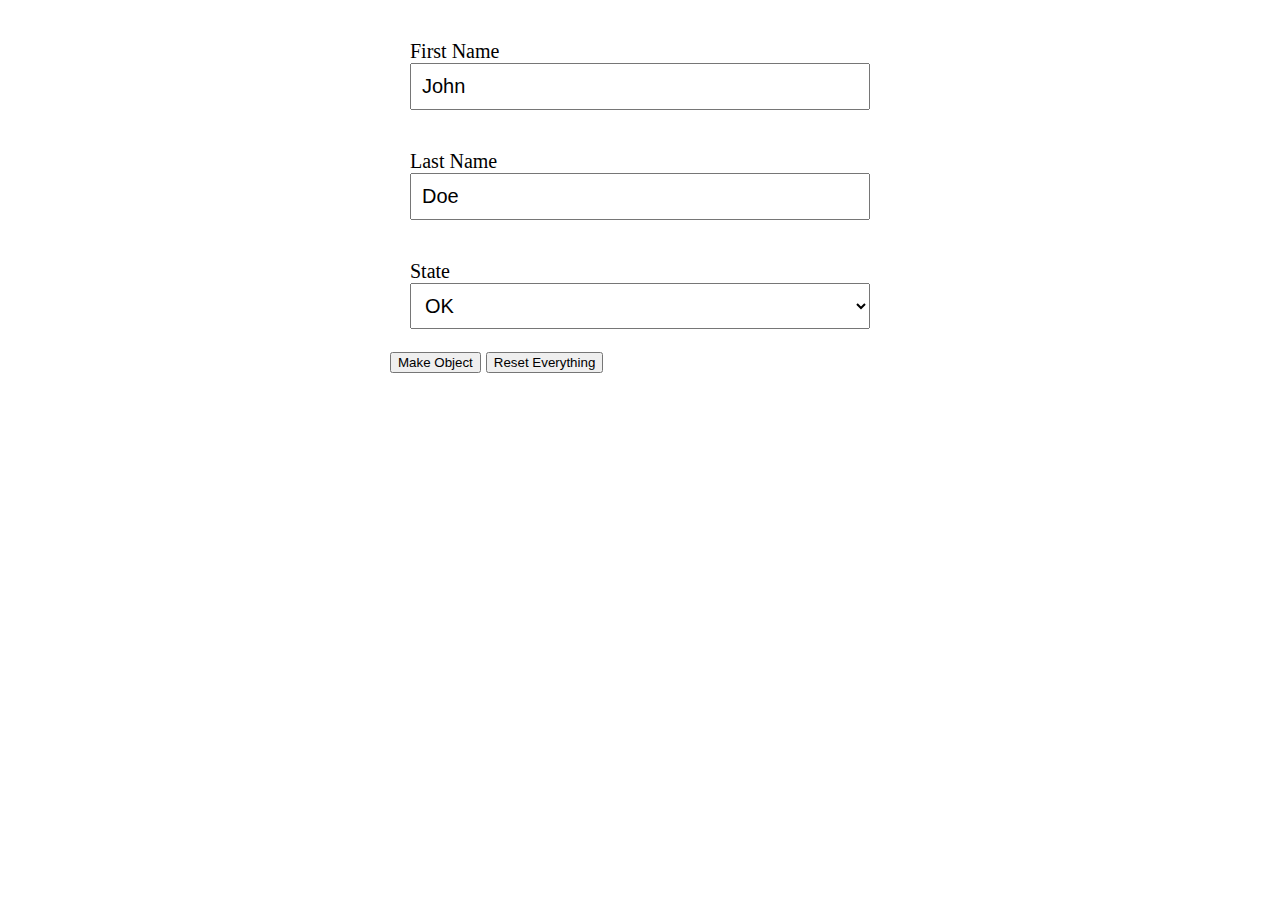
==== debug/index.html @ 42470d6b "all items" ====
<!doctype html>
<html>

    <head>
        <title>Assessment 2</title>
        <style>
       
        </style>
        <link rel="stylesheet" href="styles/main.css">
    </head>

    <body>
        <div class="input-group">
            <label for="firstName">First Name</label>
            <input type="text" id="firstName" value="John" />
            <span class="errors">First Name is Required</span>
        </div>
        <div class="input-group">
            <label for="lastName">Last Name</label>
            <input type="text" id="lastName" value="Doe" />
            <span class="errors">Last Name is Required</span>
        </div>
        <div class="input-group">
            <label for="State">State</label>
            <select name="" id="state" >
                <option >AR</option>
                <option  selected="selected">OK</option>
                <option >MO</option>
            </select>
        </div>
        <button id="btnMake">
            Make Object
        </button>

        <button id="btnReset">
            Reset Everything
        </button>




        <script src="https://code.jquery.com/jquery-3.1.1.min.js"></script>
        <script src="scripts/main.js"></script>
    </body>

</html>
---- debug/styles/main.css ----
* {
    box-sizing: border-box;
}

body {
    width:500px;
    margin:20px auto;
    font-size:20px;
}
.errors{
    color:#ff0000;
    display:none;
}
.invalid{
    border:1px solid #ff0000;
    background:#ff9191; 
}

.input-group, .check-group{
    padding:20px;
}

.input-group input,
.input-group textarea,
.input-group select{
    display:block;
    width:100%;
    font-size:20px;
    padding:10px;
}
.control-panel{
    text-align:center;
}
.control-panel button{
    font-size:20px;
}

.successmsg{
    display:none;
}
invalid::-webkit-input-placeholder { /* Chrome/Opera/Safari */
  color: #ff0000;
}
invalid::-moz-placeholder { /* Firefox 19+ */
  color: #ff0000;
}
invalid:-ms-input-placeholder { /* IE 10+ */
  color: #ff0000;
}
invalid:-moz-placeholder { /* Firefox 18- */
  color: #ff0000;
}
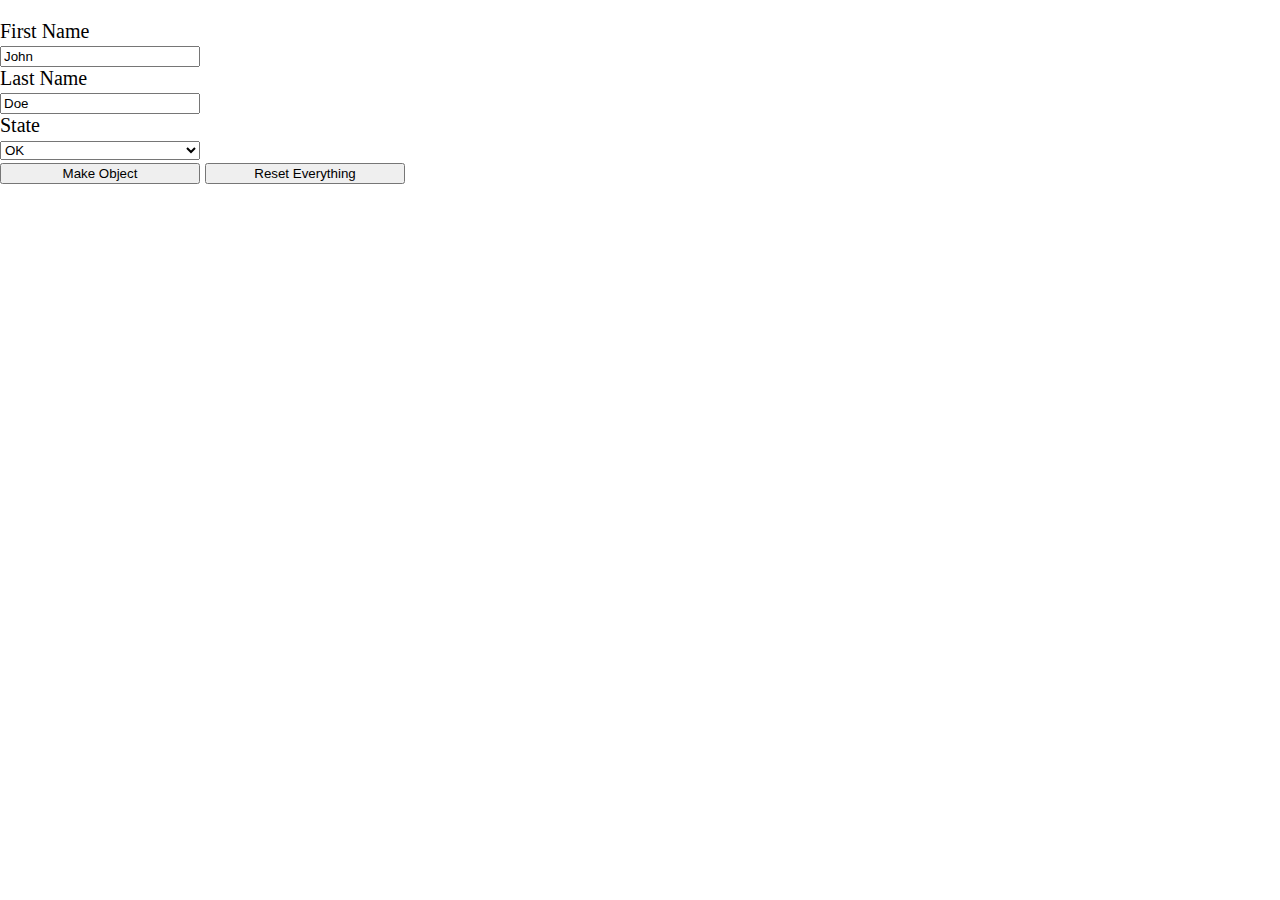
==== commit 4de80c90: "all" ====
--- a/debug/index.html
+++ b/debug/index.html
@@ -10,6 +10,7 @@
     </head>
 
     <body>
+               
         <div class="input-group">
             <label for="firstName">First Name</label>
             <input type="text" id="firstName" value="John" />
--- a/debug/styles/main.css
+++ b/debug/styles/main.css
@@ -1,5 +1,6 @@
 * {
     box-sizing: border-box;
+    width: 200px;
 }
 
 body {
@@ -16,23 +17,29 @@
     background:#ff9191; 
 }
 
-.input-group, .check-group{
+.terms{
     padding:20px;
 }
 
-.input-group input,
-.input-group textarea,
-.input-group select{
+#firstName{
+    width:100%;
+}
+
+.input textarea,
+.input first,
+.input last,
+.input email,
+.input select{
     display:block;
     width:100%;
-    font-size:20px;
+    font-size:30px;
     padding:10px;
 }
-.control-panel{
+.buttons{
     text-align:center;
-}
-.control-panel button{
     font-size:20px;
+    margin: 5px;
+    padding: 5px;
 }
 
 .successmsg{
